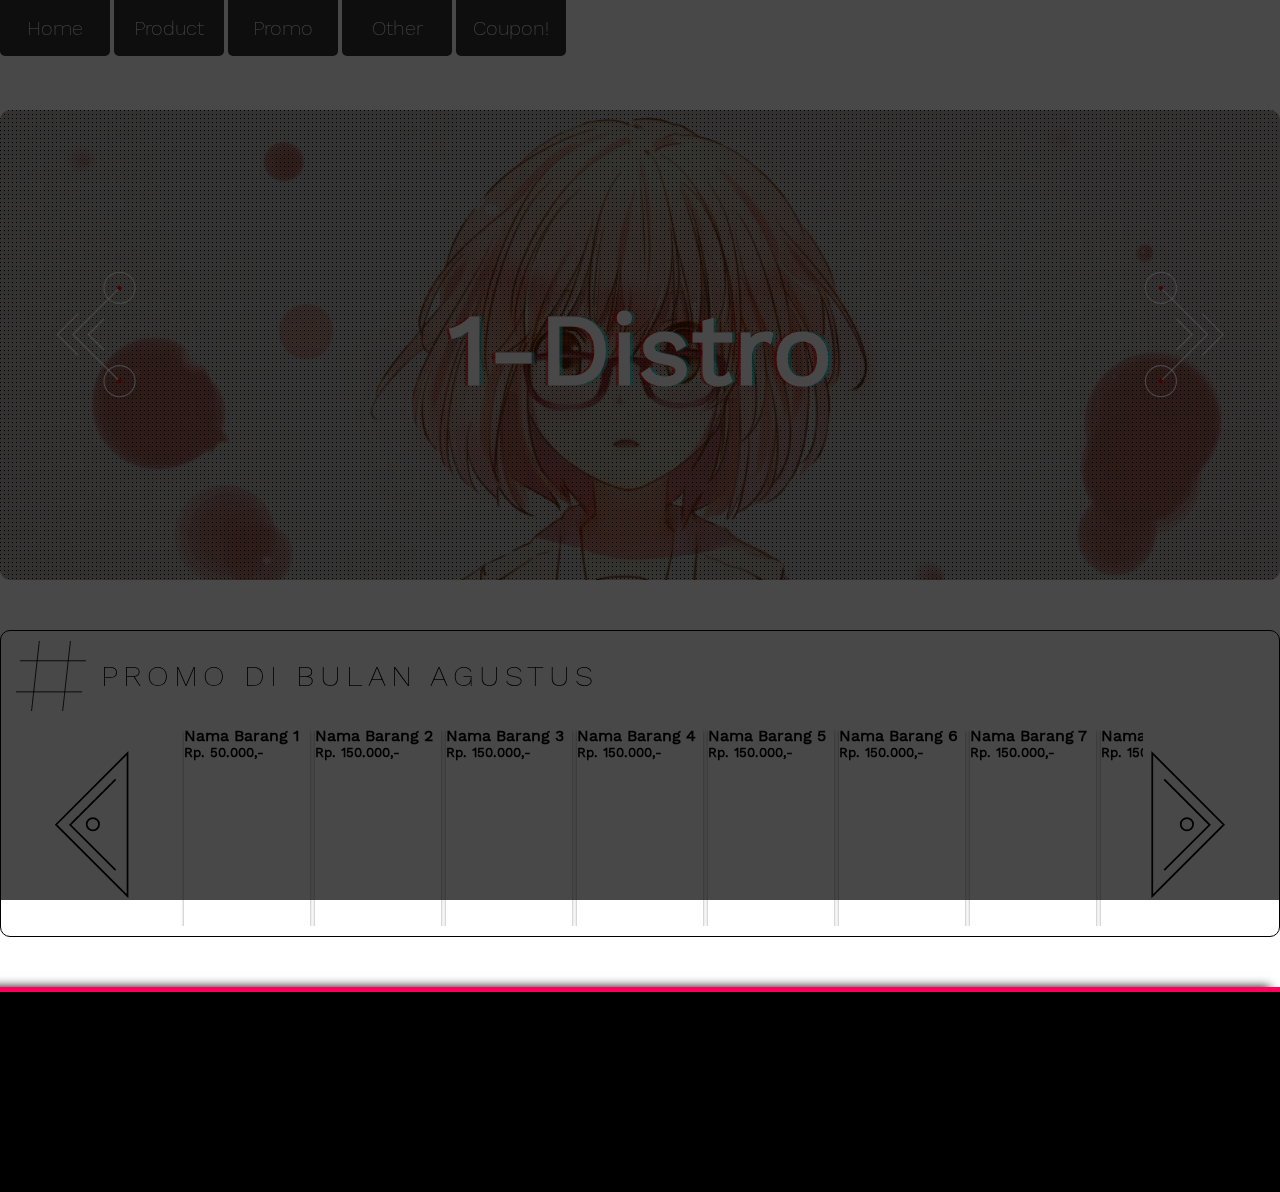
==== REV/home.html @ 5d1cdab0 "Added files via upload" ====
<!DOCTYPE html>
<html lang="en-US" charset="UTF-8" content="text/html;">
<head>
<title>Homepage</title>
<link rel="stylesheet" type="text/css" media="screen" href="fonts/font-config.css" />
<link rel="stylesheet" type="text/css" media="screen" href="css/home.css" />
<script type="text/javascript" src="js/jquery-2.2.2.js"></script>
<script type="text/javascript" src="js/particles.min.js"></script>
<script type="text/javascript" src="js/common.js"></script>
<script type="text/javascript" src="js/objectlife.js"></script>
<script type="text/javascript" src="js/lower.js"></script>
<script>

</script>

</head>
<body>

<!-- start Design -->
<div id="loading"></div>
<div id="background">
<div class="bg-cover bag-absolute"></div>
<div id="partic-bg"></div>
</div>
<div id="nav" class="navigasi bag-relative">
    <div class="nav-wrap">
        <div class="left-side">
            <div class="inner-pad">
                <ul class="menu">
                    <li><a href="#index">Home</a></li>
                    <li><a href="#product">Product</a></li>
                    <li><a href="#hot">Promo</a></li>
                    <li><a href="#other">Other</a></li>
                    <li><a href="#coupon">Coupon!</a></li>
                </ul>
            </div>
        </div>
        <div class="right-side">
            <div class="inner-pad"></div>
        </div>
        <div class="clear"></div>
    </div>
</div>

<div id="badan" class="badan">
    <div class="bdn-wrap">

        <div id="header" class="header bag-relative">
            <div class="header-bg bag-absolute">
                <div class="header-cover bag-absolute"></div>
                <div class="header-img" dngData="header">
                <!-- Place Header image here -->
                    <div class="img-cover dng-autowidth" gData="bungkus">
                        <div class="img-header dng-content" id="header-0" gURL="img\header\knk1.jpg"></div>
                        <div class="img-header dng-content" id="header-1" gURL="img\header/sg1.jpg"></div>
                        <div class="img-header dng-content" id="header-2" gURL="img\header/th1.jpg"></div>
                        <div class="img-header dng-content" id="header-4" gURL="img\header/an1.jpg"></div>
                    </div>
                <!-- END Header Image Here -->
                </div>
            </div>
            <div class="header-btn bag-relative" gData="hover-trigger">
                <div class="header-left" pmc="nag arah kiri">
                <!-- START LEFT ARRWOW -->
                    <svg xmlns="http://www.w3.org/2000/svg" viewBox="0 0 110 160" class="header-arrow arrow_left bag-relative">
                    <g id="LeftArrow" kel="nisb" ini="nag arah kiri">
                        <polyline bag="t" points="0,0 100,0 100,150 0,150"/>
                        <polyline bag="g" b="t" points="81.6665,26.5 27.6665,80.5 81.6665,134.5"/>
                        <polyline bag="g" b="d" points="33.6665,56.5 9.6665,80.5 33.6665,104.5"/>
                        <polyline bag="g" b="b" points="63.6665,62.5 45.6665,80.5 63.6665,98.5"/>
                        <circle bag="g" b="t-p" cx="81.6665" cy="26.5" r="18"/>
                        <circle bag="g" b="t-p" cx="81.6665" cy="134.5" r="18"/>
                        <circle bag="m" b="t-p" cx="81.6665" cy="26.5" r="2.5"/>
                        <circle bag="m" b="t-p" cx="81.6665" cy="134.5" r="2.5"/>
                    </g>
                    </svg>
                <!-- END LEFT ARRWOOOW -->
                </div>
                <div class="header-center">
                    <div class="page-title">
                        <h1 class="page-title-content text-anaglyph">
                            1-Distro
                        </h1>
                    </div>
                    <div class="page-title-bottom"></div>
                    <div class="page-line">
                    <!-- START LINE
                        <svg version="1.1" xmlns="http://www.w3.org/2000/svg" viewBox="0 0 518 20" >
                            <g ini="nag pembatas">
                                <line bag="g" stroke-miterlimit="10" x1="7.1875" y1="7" x2="511.1875" y2="7"/>
                                <circle bag="g" stroke-miterlimit="10" cx="7.1875" cy="7" r="6"/>
                                <circle bag="g" stroke-miterlimit="10" cx="511.1875" cy="7" r="6"/>
                                <line bag="g" stroke-miterlimit="10" x1="187.1875" y1="13" x2="331.1875" y2="13"/>
                                <line bag="g" stroke-miterlimit="10" x1="211.1875" y1="19" x2="307.1875" y2="19"/>
                            </g>
                        </svg>
                        END LINE -->
                    </div>

                </div>
                <div class="header-right">
                <!-- START RIGHT ARRWOOOW -->
                    <svg xmlns="http://www.w3.org/2000/svg" viewBox="0 0 110 160" class="header-arrow arrow_right bag-relative">
                    <g id="RightArrow" ini="nag arah kanan">
                        <polyline bag="t" points="0,0 100,0 100,150 0,150"/>
                        <polyline bag="g" b="b" points="45.6665,62.5 63.6665,80.5 45.6665,98.5"/>
                        <polyline bag="g" b="t" points="27.6665,26.5 81.6665,80.5 27.6665,134.5"/>
                        <polyline bag="g" b="d" points="75.6665,56.5 99.6665,80.5 75.6665,104.5"/>
                        <circle bag="g" b="t-p" stroke-miterlimit="10" cx="27.6665" cy="26.5" r="18"/>
                        <circle bag="g" b="t-p" stroke-miterlimit="10" cx="27.6665" cy="134.5" r="18"/>
                        <circle bag="m" b="t-p" cx="27.6665" cy="26.5" r="2.5"/>
                        <circle bag="m" b="t-p" cx="27.6665" cy="134.5" r="2.5"/>
                    </g>
                    </svg>
                <!-- END RIGHT ARRWOOOW -->
                </div>
                <div class="clear"></div>
            </div>
            <div class="header-img-btn">
                <div class="header-img-btn button-inner" blok="header-buttons">
                    <span class="h-btn" addr=0></span>
                    <span class="h-btn" addr=1></span>
                    <span class="h-btn" addr=2 aktif></span>
                    <span class="h-btn" addr=3></span>
                    <span class="h-btn" addr=4></span>
                    <div class="clear"></div>
                </div>
            </div>
        </div>

        <div class="content content-1">
            <div class="content-inner">
                <div class="content-header">
                    <div class="content-header-left">
                    <!-- START PAGER -->
                        <svg xmlns="http://www.w3.org/2000/svg" viewBox="0 0 108 108" class="header-pagar pagar_content bag-relative">
                            <g id="ContentPagar1" ini="nag pagar konten">
                                <line bag="g" stroke-miterlimit="10" x1="36" y1="0" x2="24" y2="108"/>
                                <line bag="g" stroke-miterlimit="10" x1="84" y1="0" x2="72" y2="108"/>
                                <line bag="g" stroke-miterlimit="10" x1="6" y1="30.5" x2="108" y2="30.5"/>
                                <line bag="g" stroke-miterlimit="10" x1="0" y1="78.5" x2="102" y2="78.5"/>
                            </g>
                        </svg>
                    <!-- END PAGER -->
                    </div>
                    <div class="content-header-right">
                        <h3>Promo Di Bulan Agustus</h3>
                    </div>
                    <div class="clear"></div>
                </div>
                <div class="content-prod">
                    <div class="content-prod-left prod-left" dngData="left-trig">
                    <!-- START CONTENT ARROW LEFT -->
                    <svg xmlns="http://www.w3.org/2000/svg" viewBox="0 0 95 120" class="content-left-arrow bag-relative">
                        <g id="cLeftArrow" ini="nag arahKcl kiri">
                            <polygon    bag="g" b="la" stroke-miterlimit="10" points="88,5 34,59 88,113"/>
                            <polyline   bag="g" b="d"  stroke-miterlimit="10" points="79,24.833 44.666,59.0835 79,93.3335"/>
                            <circle     bag="g" b="b"  stroke-miterlimit="10" cx="61.833" cy="58.667" r="4.667"/>
                        </g>
                    </svg>
                    <!-- END CONTENT ARROW LEFT -->
                    </div>
                    <div class="content-prod-center prod-center">

                        <!-- START Ini adalah daftar produk -->

                        <div class="product-wrapper" dngData="overflow">

                            <div class="product-wrapper-autosize" dngData="auto-width">

                                <prth class="product-content bnd-bayangan" id="prod-1">
                                    <div class="product-content-img-wrap">
                                    </div>
                                    <div class="product-content-info">
                                        <div class="product-content-info-top">
                                            <h4>Nama Barang 1</h4>
                                            <h5>Rp. 50.000,-</h5>
                                        </div>
                                        <div class="product-content-info-bottom">


                                        </div>
                                        <div class="clear"></div>
                                    </div>
                                </prth>

                                <prth class="product-content bnd-bayangan" id="prod-2">
                                    <div class="product-content-img-wrap">
                                    </div>
                                    <div class="product-content-info">
                                        <div class="product-content-info-top">
                                            <h4>Nama Barang 2</h4>
                                            <h5>Rp. 150.000,-</h5>
                                        </div>
                                        <div class="product-content-info-bottom">


                                        </div>
                                        <div class="clear"></div>
                                    </div>
                                </prth>

                                <prth class="product-content bnd-bayangan" id="prod-3">
                                    <div class="product-content-img-wrap">
                                    </div>
                                    <div class="product-content-info">
                                        <div class="product-content-info-top">
                                            <h4>Nama Barang 3</h4>
                                            <h5>Rp. 150.000,-</h5>
                                        </div>
                                        <div class="product-content-info-bottom">


                                        </div>
                                        <div class="clear"></div>
                                    </div>
                                </prth>

                                <prth class="product-content bnd-bayangan" id="prod-4">
                                    <div class="product-content-img-wrap">
                                    </div>
                                    <div class="product-content-info">
                                        <div class="product-content-info-top">
                                            <h4>Nama Barang 4</h4>
                                            <h5>Rp. 150.000,-</h5>
                                        </div>
                                        <div class="product-content-info-bottom">


                                        </div>
                                        <div class="clear"></div>
                                    </div>
                                </prth>

                                <prth class="product-content bnd-bayangan" id="prod-5">
                                    <div class="product-content-img-wrap">
                                    </div>
                                    <div class="product-content-info">
                                        <div class="product-content-info-top">
                                            <h4>Nama Barang 5</h4>
                                            <h5>Rp. 150.000,-</h5>
                                        </div>
                                        <div class="product-content-info-bottom">


                                        </div>
                                        <div class="clear"></div>
                                    </div>
                                </prth>

                                <prth class="product-content bnd-bayangan" id="prod-6">
                                    <div class="product-content-img-wrap">
                                    </div>
                                    <div class="product-content-info">
                                        <div class="product-content-info-top">
                                            <h4>Nama Barang 6</h4>
                                            <h5>Rp. 150.000,-</h5>
                                        </div>
                                        <div class="product-content-info-bottom">


                                        </div>
                                        <div class="clear"></div>
                                    </div>
                                </prth>

                                <prth class="product-content bnd-bayangan" id="prod-7">
                                    <div class="product-content-img-wrap">
                                    </div>
                                    <div class="product-content-info">
                                        <div class="product-content-info-top">
                                            <h4>Nama Barang 7</h4>
                                            <h5>Rp. 150.000,-</h5>
                                        </div>
                                        <div class="product-content-info-bottom">


                                        </div>
                                        <div class="clear"></div>
                                    </div>
                                </prth>

                                <prth class="product-content bnd-bayangan" id="prod-8">
                                    <div class="product-content-img-wrap">
                                    </div>
                                    <div class="product-content-info">
                                        <div class="product-content-info-top">
                                            <h4>Nama Barang 8</h4>
                                            <h5>Rp. 150.000,-</h5>
                                        </div>
                                        <div class="product-content-info-bottom">


                                        </div>
                                        <div class="clear"></div>
                                    </div>
                                </prth>

                                <prth class="product-content bnd-bayangan" id="prod-9">
                                    <div class="product-content-img-wrap">
                                    </div>
                                    <div class="product-content-info">
                                        <div class="product-content-info-top">
                                            <h4>Nama Barang 9</h4>
                                            <h5>Rp. 150.000,-</h5>
                                        </div>
                                        <div class="product-content-info-bottom">


                                        </div>
                                        <div class="clear"></div>
                                    </div>
                                </prth>

                                <prth class="product-content bnd-bayangan" id="prod-10">
                                    <div class="product-content-img-wrap">
                                    </div>
                                    <div class="product-content-info">
                                        <div class="product-content-info-top">
                                            <h4>Nama Barang 10</h4>
                                            <h5>Rp. 150.000,-</h5>
                                        </div>
                                        <div class="product-content-info-bottom">


                                        </div>
                                        <div class="clear"></div>
                                    </div>
                                </prth>
                                <div class="clear"></div>
                            </div>
                        </div>



                        <!-- END daftar produk -->

                    </div>
                    <div class="content-prod-right prod-right" dngData="right-trig">
                    <!-- START CONTENT ARROW RIGHT -->
                    <svg xmlns="http://www.w3.org/2000/svg" viewBox="0 0 95 120" class="content-right-arrow bag-relative">
                        <g id="cRightArrow" ini="nag arahKcl kanan" >
                            <polygon    bag="g" b="la" stroke-miterlimit="10" points="7,5 61,59 7,113"/>
                            <polyline   bag="g" b="d"  stroke-miterlimit="10" points="16,24.833 50.334,59.0835 16,93.3335"/>
                            <circle     bag="g" b="b"  stroke-miterlimit="10" cx="33.167" cy="58.667" r="4.667"/>
                        </g>
                    </svg>
                    <!-- END CONTENT ARROW RIGHT -->
                    </div>
                    <div class="clear"></div>
                </div>
            <div class="clear"></div>
            </div>
        </div>

    </div>

</div>

<div id="kaki" class="kaki">
    <div class="kaki-wrap">
    </div>
</div>

<!-- end Design -->

</body>
</html>
---- REV/fonts/font-config.css ----
/* latin-ext */
@font-face {
  font-family: 'Work Sans';
  font-style: normal;
  font-weight: 200;
  src: local('Work Sans ExtraLight'), local('WorkSans-ExtraLight'), url(WorkSans-ExtraLight-1.woff2) format('woff2');
  unicode-range: U+0100-024F, U+1E00-1EFF, U+20A0-20AB, U+20AD-20CF, U+2C60-2C7F, U+A720-A7FF;
}
/* latin */
@font-face {
  font-family: 'Work Sans';
  font-style: normal;
  font-weight: 200;
  src: local('Work Sans ExtraLight'), local('WorkSans-ExtraLight'), url(WorkSans-ExtraLight-2.woff2) format('woff2');
  unicode-range: U+0000-00FF, U+0131, U+0152-0153, U+02C6, U+02DA, U+02DC, U+2000-206F, U+2074, U+20AC, U+2212, U+2215, U+E0FF, U+EFFD, U+F000;
}
/* latin-ext */
@font-face {
  font-family: 'Work Sans';
  font-style: normal;
  font-weight: 400;
  src: local('Work Sans'), local('WorkSans-Regular'), url(WorkSans-Regular-1.woff2) format('woff2');
  unicode-range: U+0100-024F, U+1E00-1EFF, U+20A0-20AB, U+20AD-20CF, U+2C60-2C7F, U+A720-A7FF;
}
/* latin */
@font-face {
  font-family: 'Work Sans';
  font-style: normal;
  font-weight: 400;
  src: local('Work Sans'), local('WorkSans-Regular'), url(WorkSans-Regular-2.woff2) format('woff2');
  unicode-range: U+0000-00FF, U+0131, U+0152-0153, U+02C6, U+02DA, U+02DC, U+2000-206F, U+2074, U+20AC, U+2212, U+2215, U+E0FF, U+EFFD, U+F000;
}
---- REV/css/home.css ----
/*
*
* CSS Toko Baju
* Softskill Kelompok [x]
* Base by Adi Nugraha Y
*
*
*/
@import "icsvg.css";

/* Clear Location */
html, body, h1, h2, h3, h4, h5, h6, p, code, crack, hr{padding:0;margin:0;}

/*********************************
* CSS PUBLIK
*/
body{
    font-family: 'Work Sans', sans-serif;
    background: #fff;
    font-weight: light;
}

.bag-relative{
    position:relative;
}
.bag-absolute{
    position:absolute;
}
.page-line {
    position: relative;
    padding: 15px 30px 0;
}
.text-anaglyph{
    text-shadow: -3px 0 0 rgba(255, 0, 0, 0.5), 3px 0 0 rgba(0,255,255,0.5);
}
.bnd-bayangan{
    box-shadow: 0 5px 3px rgba(0, 0, 0, 0.4);
}




.clear{clear:both;display:block;}


/* Width Configuration */
#nav .nav-wrap, #badan .bdn-wrap, #kaki .kaki-wrap{
    width: 100%;
    margin:auto;
}
/*
* Loading
*/
#loading{
    width:100%;
    height:100%;
    position:fixed;
    top:0;left:0;
    background:#000;
    z-index:99999;
}




#background {
    position: fixed;
    top: 0;
    left: 0;
    width: 100%;
    height: 100%;
    /*background: url('../img/bg/cover.png'), url('../img/bg/bg1.jpg') top center no-repeat;*/
    background-size:initial cover;
    z-index: -1;
}

#background .bg-cover{
    width:inherit;
    height:inherit;
}
#partic-bg{
    width:inherit;
    height:inherit;
}


/*********************************
* CSS NAVIGASI
*/
#nav {
    /*background: #242424;*/
    min-height: 60px;
    /*box-shadow: 10px 0 10px #000;*/
    z-index: 100;
    /*border-bottom: 5px solid #FF005E*/
}
#nav .nav-wrap{}
#nav .inner-pad{

}
#nav .left-side{
    float:left;
}
#nav .left-side .inner-pad{}
#nav .right-side{
    float:right;

}
#nav .right-side .inner-pad{}

#nav ul.menu{
    position: relative;
    display: inline-block;
    list-style: none;
    margin: 0;
    padding: 0;
}
#nav ul.menu li{
    float: left;
    line-height: 56px;
    min-width: 110px;
    text-align: center;
    margin-left: 4px;
    background: #333;
    border-radius: 0 0 5px 5px;
}
#nav ul.menu li:first-child{margin-left: 0;}
#nav ul.menu li a{
    display: block;
    font-size: 20px;
    text-decoration: inherit;
    color: #fff;
    font-weight: lighter;
}
#nav ul.menu{}



/*********************************
* CSS BADAN
*/
#badan{
    margin-bottom:50px;
}
#badan .bdn-wrap{}
/* Header  */
#header{
    height:470px;
    border-radius: 10px;
    margin:50px 0;
    overflow:hidden;
}
#header .header-bg{
    height:inherit;
    border-radius:inherit;
    width: 100%;
}
#header .header-bg .header-cover {
    height: inherit;
    background: rgba(15, 15, 15, 0.3) url('../img/header/cover/a.png');
    width: 100%;
    z-index: 1;
}
#header .header-bg .header-img{
    height:inherit;
    /*background: #333 url('../img/header/th1.jpg') top center no-repeat;*/
    background-size: cover;
}
#header [ini^="nag"] [bag="g"]{stroke:#fff;}
#header [ini^="nag"] [bag="m"]{fill:#f00;}

#header .header-btn{
    height: inherit;
    z-index: 2;
}
#header .header-btn .header-center {
    width: 70%;
    float: left;
    height: inherit;
    padding: 190px 0 0;
}
#header .header-center .page-title {
    line-height: 100px;
    font-size: 50px;
    font-weight: lighter;
    text-align: center;
}
#header .header-center .page-title h1 {
    font-weight: bold;
    color: #fff;
    font-size: 100px;
}
#header .header-center .page-title-bottom{}


#header .header-btn .header-left{
    width:15%;
    float:left;
    height: inherit;
    border-radius:0 0 0 10px;
}
#header .header-btn .header-right{
    width:15%;
    float:right;
    height: inherit;
    border-radius: 0 0 10px 0;
}
#header .header-btn .header-arrow{
    display: block;
    width: 95px;
    vertical-align: middle;
    margin: auto;
    top: 150px;
    padding:5px;
}



/* Content */
#badan .content svg{width:100%;height:100%;}
#badan .content{
    min-height: 200px;
    border-radius: 10px;
    position: relative;
    border: 1px solid #000;
}
#badan .content-inner{
    padding:10px;
}
#badan .content-header {
    text-transform: uppercase;
    font-weight: lighter;
    color: #000;
    height: 70px;
    line-height: 70px;
    margin-bottom: 15px;
}
#badan .content-header-left {
    float: left;
    height: inherit;
    width: 80px;
}
#badan .content-header-right{
    margin-left:90px;
    line-height: inherit;
}
#badan .content-header-right h3 {
    font-weight: inherit;
    font-size: 30px;
    letter-spacing: 5px;
}
#badan .content-prod{
    height:200px;
}
#badan .content .prod-left{
    float:left;
    height:inherit;
    width:10%;
}
#badan .content .prod-center{
    float:left;
    height:inherit;
    width:80%;
}
#badan .content .prod-right{
    float:right;
    height:inherit;
    width:10%;
}

/*
* Product Product Thumbnails (prth)
*/
.product-wrapper{
    height:inherit;
}
.product-wrapper-autosize{
    height: inherit;
}
prth{
    display:block;
}
prth.product-content{
    float: left;
    height: 100%;
    margin-left: 5px;
    width: 126px;
    background: rgb(255, 255, 255);
}
prth:first-child{
    margin-left:0 !important;
}








/*********************************
* CSS KAKI
*/
#kaki {
    min-height: 200px;
    background: #000;
    border-top: 5px solid #FF005E;
    box-shadow: -10px 0 10px #000;
}
#kaki .kaki-wrap{
}
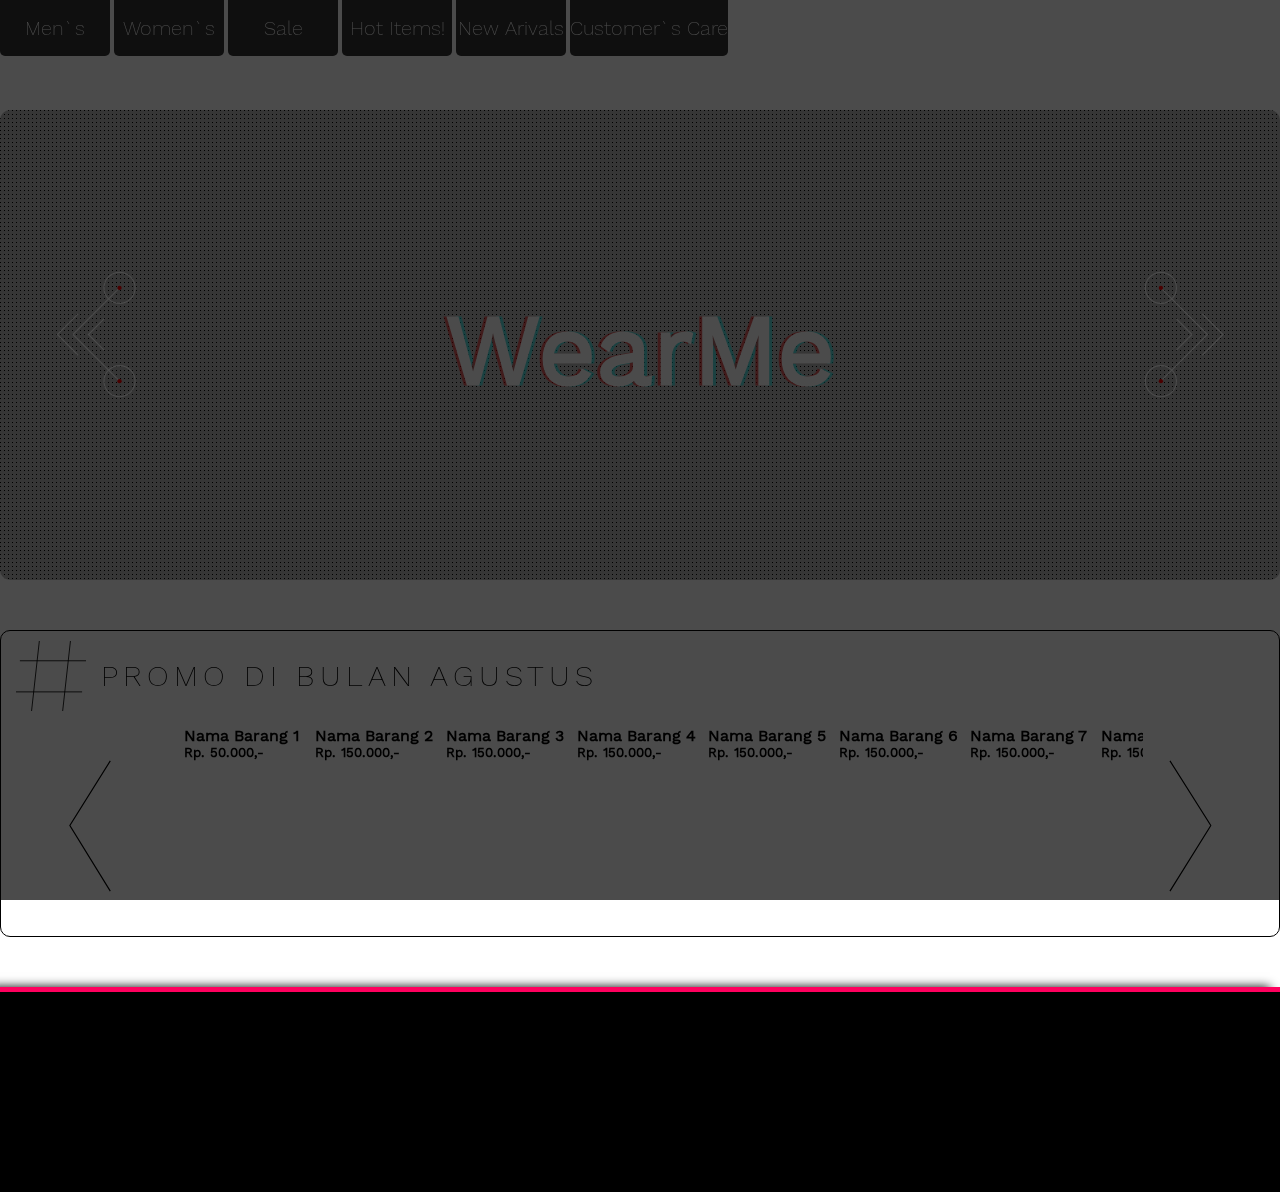
==== commit 4d320cb2: "Added files via upload" ====
--- a/REV/home.html
+++ b/REV/home.html
@@ -16,6 +16,7 @@
 </head>
 <body>
 
+
 <!-- start Design -->
 <div id="loading"></div>
 <div id="background">
@@ -27,11 +28,12 @@
         <div class="left-side">
             <div class="inner-pad">
                 <ul class="menu">
-                    <li><a href="#index">Home</a></li>
-                    <li><a href="#product">Product</a></li>
-                    <li><a href="#hot">Promo</a></li>
-                    <li><a href="#other">Other</a></li>
-                    <li><a href="#coupon">Coupon!</a></li>
+                    <li><a href="#product">Men`s</a></li>
+                    <li><a href="#hot">Women`s</a></li>
+                    <li><a href="#other">Sale</a></li>
+                    <li><a href="#coupon">Hot Items!</a></li>
+                    <li><a href="#coupon">New Arivals</a></li>
+                    <li><a href="#coupon">Customer`s Care</a></li>
                 </ul>
             </div>
         </div>
@@ -44,17 +46,17 @@
 
 <div id="badan" class="badan">
     <div class="bdn-wrap">
-
+    
         <div id="header" class="header bag-relative">
             <div class="header-bg bag-absolute">
                 <div class="header-cover bag-absolute"></div>
                 <div class="header-img" dngData="header">
                 <!-- Place Header image here -->
                     <div class="img-cover dng-autowidth" gData="bungkus">
-                        <div class="img-header dng-content" id="header-0" gURL="img\header\knk1.jpg"></div>
-                        <div class="img-header dng-content" id="header-1" gURL="img\header/sg1.jpg"></div>
-                        <div class="img-header dng-content" id="header-2" gURL="img\header/th1.jpg"></div>
-                        <div class="img-header dng-content" id="header-4" gURL="img\header/an1.jpg"></div>
+                        <div class="img-header dng-content" id="header-0" gURL="img/header/l.jpg"></div>
+                        <div class="img-header dng-content" id="header-1" gURL="img/header/kk.jpg"></div>
+                        <div class="img-header dng-content" id="header-2" gURL="img/header/lj.jpg"></div>
+                        <div class="img-header dng-content" id="header-4" gURL="img/header/ds.jpg"></div>
                     </div>
                 <!-- END Header Image Here -->
                 </div>
@@ -79,12 +81,12 @@
                 <div class="header-center">
                     <div class="page-title">
                         <h1 class="page-title-content text-anaglyph">
-                            1-Distro
+                            WearMe
                         </h1>
                     </div>
                     <div class="page-title-bottom"></div>
                     <div class="page-line">
-                    <!-- START LINE
+                    <!-- START LINE 
                         <svg version="1.1" xmlns="http://www.w3.org/2000/svg" viewBox="0 0 518 20" >
                             <g ini="nag pembatas">
                                 <line bag="g" stroke-miterlimit="10" x1="7.1875" y1="7" x2="511.1875" y2="7"/>
@@ -94,9 +96,9 @@
                                 <line bag="g" stroke-miterlimit="10" x1="211.1875" y1="19" x2="307.1875" y2="19"/>
                             </g>
                         </svg>
-                        END LINE -->
-                    </div>
-
+                        <!-- END LINE -->
+                    </div>
+                
                 </div>
                 <div class="header-right">
                 <!-- START RIGHT ARRWOOOW -->
@@ -127,7 +129,7 @@
                 </div>
             </div>
         </div>
-
+    
         <div class="content content-1">
             <div class="content-inner">
                 <div class="content-header">
@@ -151,200 +153,297 @@
                 <div class="content-prod">
                     <div class="content-prod-left prod-left" dngData="left-trig">
                     <!-- START CONTENT ARROW LEFT -->
-                    <svg xmlns="http://www.w3.org/2000/svg" viewBox="0 0 95 120" class="content-left-arrow bag-relative">
+                     <svg xmlns="http://www.w3.org/2000/svg" viewBox="0 0 140 145" class="content-left-arrow bag-relative">
+                        <g id="cLeftArrow" ini="nag arahKcl kiri">
+                            <polyline  bag="g" points="110.5,145 65.5,72 110.5,0"/>
+                        </g>
+                    </svg>
+                    <!--svg xmlns="http://www.w3.org/2000/svg" viewBox="0 0 95 120" class="content-left-arrow bag-relative">
                         <g id="cLeftArrow" ini="nag arahKcl kiri">
                             <polygon    bag="g" b="la" stroke-miterlimit="10" points="88,5 34,59 88,113"/>
                             <polyline   bag="g" b="d"  stroke-miterlimit="10" points="79,24.833 44.666,59.0835 79,93.3335"/>
                             <circle     bag="g" b="b"  stroke-miterlimit="10" cx="61.833" cy="58.667" r="4.667"/>
                         </g>
-                    </svg>
+                    </svg-->
                     <!-- END CONTENT ARROW LEFT -->
                     </div>
                     <div class="content-prod-center prod-center">
-
+                        
                         <!-- START Ini adalah daftar produk -->
-
+                        
                         <div class="product-wrapper" dngData="overflow">
-
+                        
                             <div class="product-wrapper-autosize" dngData="auto-width">
-
-                                <prth class="product-content bnd-bayangan" id="prod-1">
-                                    <div class="product-content-img-wrap">
-                                    </div>
-                                    <div class="product-content-info">
-                                        <div class="product-content-info-top">
-                                            <h4>Nama Barang 1</h4>
-                                            <h5>Rp. 50.000,-</h5>
-                                        </div>
-                                        <div class="product-content-info-bottom">
-
-
-                                        </div>
-                                        <div class="clear"></div>
-                                    </div>
-                                </prth>
-
-                                <prth class="product-content bnd-bayangan" id="prod-2">
-                                    <div class="product-content-img-wrap">
-                                    </div>
-                                    <div class="product-content-info">
-                                        <div class="product-content-info-top">
-                                            <h4>Nama Barang 2</h4>
-                                            <h5>Rp. 150.000,-</h5>
-                                        </div>
-                                        <div class="product-content-info-bottom">
-
-
-                                        </div>
-                                        <div class="clear"></div>
-                                    </div>
-                                </prth>
-
-                                <prth class="product-content bnd-bayangan" id="prod-3">
-                                    <div class="product-content-img-wrap">
-                                    </div>
-                                    <div class="product-content-info">
-                                        <div class="product-content-info-top">
-                                            <h4>Nama Barang 3</h4>
-                                            <h5>Rp. 150.000,-</h5>
-                                        </div>
-                                        <div class="product-content-info-bottom">
-
-
-                                        </div>
-                                        <div class="clear"></div>
-                                    </div>
-                                </prth>
-
-                                <prth class="product-content bnd-bayangan" id="prod-4">
-                                    <div class="product-content-img-wrap">
-                                    </div>
-                                    <div class="product-content-info">
-                                        <div class="product-content-info-top">
-                                            <h4>Nama Barang 4</h4>
-                                            <h5>Rp. 150.000,-</h5>
-                                        </div>
-                                        <div class="product-content-info-bottom">
-
-
-                                        </div>
-                                        <div class="clear"></div>
-                                    </div>
-                                </prth>
-
-                                <prth class="product-content bnd-bayangan" id="prod-5">
-                                    <div class="product-content-img-wrap">
-                                    </div>
-                                    <div class="product-content-info">
-                                        <div class="product-content-info-top">
-                                            <h4>Nama Barang 5</h4>
-                                            <h5>Rp. 150.000,-</h5>
-                                        </div>
-                                        <div class="product-content-info-bottom">
-
-
-                                        </div>
-                                        <div class="clear"></div>
-                                    </div>
-                                </prth>
-
-                                <prth class="product-content bnd-bayangan" id="prod-6">
-                                    <div class="product-content-img-wrap">
-                                    </div>
-                                    <div class="product-content-info">
-                                        <div class="product-content-info-top">
-                                            <h4>Nama Barang 6</h4>
-                                            <h5>Rp. 150.000,-</h5>
-                                        </div>
-                                        <div class="product-content-info-bottom">
-
-
-                                        </div>
-                                        <div class="clear"></div>
-                                    </div>
-                                </prth>
-
-                                <prth class="product-content bnd-bayangan" id="prod-7">
-                                    <div class="product-content-img-wrap">
-                                    </div>
-                                    <div class="product-content-info">
-                                        <div class="product-content-info-top">
-                                            <h4>Nama Barang 7</h4>
-                                            <h5>Rp. 150.000,-</h5>
-                                        </div>
-                                        <div class="product-content-info-bottom">
-
-
-                                        </div>
-                                        <div class="clear"></div>
-                                    </div>
-                                </prth>
-
-                                <prth class="product-content bnd-bayangan" id="prod-8">
-                                    <div class="product-content-img-wrap">
-                                    </div>
-                                    <div class="product-content-info">
-                                        <div class="product-content-info-top">
-                                            <h4>Nama Barang 8</h4>
-                                            <h5>Rp. 150.000,-</h5>
-                                        </div>
-                                        <div class="product-content-info-bottom">
-
-
-                                        </div>
-                                        <div class="clear"></div>
-                                    </div>
-                                </prth>
-
-                                <prth class="product-content bnd-bayangan" id="prod-9">
-                                    <div class="product-content-img-wrap">
-                                    </div>
-                                    <div class="product-content-info">
-                                        <div class="product-content-info-top">
-                                            <h4>Nama Barang 9</h4>
-                                            <h5>Rp. 150.000,-</h5>
-                                        </div>
-                                        <div class="product-content-info-bottom">
-
-
-                                        </div>
-                                        <div class="clear"></div>
-                                    </div>
-                                </prth>
-
-                                <prth class="product-content bnd-bayangan" id="prod-10">
-                                    <div class="product-content-img-wrap">
-                                    </div>
-                                    <div class="product-content-info">
-                                        <div class="product-content-info-top">
-                                            <h4>Nama Barang 10</h4>
-                                            <h5>Rp. 150.000,-</h5>
-                                        </div>
-                                        <div class="product-content-info-bottom">
-
-
-                                        </div>
-                                        <div class="clear"></div>
-                                    </div>
-                                </prth>
+                            
+                                <prth class="product-content" id="prod-1">
+                                    <div class="product-content-wrap">
+                                        <div class="product-content-img-wrap">
+                                            <div class="img-product" image="produk\slide\(1).jpg"></div>
+                                        </div>
+                                        <div class="product-content-info">
+                                            <div class="product-content-info-top">
+                                                <h4>Nama Barang 1</h4>
+                                                <h5>Rp. 50.000,-</h5>
+                                            </div>
+                                            <div class="product-content-info-bottom">
+                                            
+                                            
+                                            </div>
+                                            <div class="clear"></div>
+                                        </div>
+                                    </div>
+                                </prth>
+                                
+                                <prth class="product-content" id="prod-2">
+                                    <div class="product-content-wrap">
+                                        <div class="product-content-img-wrap">
+                                            <div class="img-product" image="produk\slide\(2).jpg"></div>
+                                        </div>
+                                        <div class="product-content-info">
+                                            <div class="product-content-info-top">
+                                                <h4>Nama Barang 2</h4>
+                                                <h5>Rp. 150.000,-</h5>
+                                            </div>
+                                            <div class="product-content-info-bottom">
+                                            
+                                            
+                                            </div>
+                                            <div class="clear"></div>
+                                        </div>
+                                    </div>
+                                </prth>
+                                
+                                <prth class="product-content" id="prod-3">
+                                    <div class="product-content-wrap">
+                                        <div class="product-content-img-wrap">
+                                            <div class="img-product" image="produk\slide\(3).jpg"></div>
+                                        </div>
+                                        <div class="product-content-info">
+                                            <div class="product-content-info-top">
+                                                <h4>Nama Barang 3</h4>
+                                                <h5>Rp. 150.000,-</h5>
+                                            </div>
+                                            <div class="product-content-info-bottom">
+                                            
+                                            
+                                            </div>
+                                            <div class="clear"></div>
+                                        </div>
+                                    </div>
+                                </prth>
+                                
+                                <prth class="product-content" id="prod-4">
+                                    <div class="product-content-wrap">
+                                        <div class="product-content-img-wrap">
+                                            <div class="img-product" image="produk\slide\(4).jpg"></div>
+                                        </div>
+                                        <div class="product-content-info">
+                                            <div class="product-content-info-top">
+                                                <h4>Nama Barang 4</h4>
+                                                <h5>Rp. 150.000,-</h5>
+                                            </div>
+                                            <div class="product-content-info-bottom">
+                                            
+                                            
+                                            </div>
+                                            <div class="clear"></div>
+                                        </div>
+                                    </div>
+                                </prth>
+                                
+                                <prth class="product-content" id="prod-5">
+                                    <div class="product-content-wrap">
+                                        <div class="product-content-img-wrap">
+                                            <div class="img-product" image="produk\slide\(5).jpg"></div>
+                                        </div>
+                                        <div class="product-content-info">
+                                            <div class="product-content-info-top">
+                                                <h4>Nama Barang 5</h4>
+                                                <h5>Rp. 150.000,-</h5>
+                                            </div>
+                                            <div class="product-content-info-bottom">
+                                            
+                                            
+                                            </div>
+                                            <div class="clear"></div>
+                                        </div>
+                                    </div>
+                                </prth>
+                                
+                                <prth class="product-content" id="prod-6">
+                                    <div class="product-content-wrap">
+                                        <div class="product-content-img-wrap">
+                                            <div class="img-product" image="produk\slide\(6).jpg"></div>
+                                        </div>
+                                        <div class="product-content-info">
+                                            <div class="product-content-info-top">
+                                                <h4>Nama Barang 6</h4>
+                                                <h5>Rp. 150.000,-</h5>
+                                            </div>
+                                            <div class="product-content-info-bottom">
+                                            
+                                            
+                                            </div>
+                                            <div class="clear"></div>
+                                        </div>
+                                    </div>
+                                </prth>
+                                
+                                <prth class="product-content" id="prod-7">
+                                    <div class="product-content-wrap">
+                                        <div class="product-content-img-wrap">
+                                            <div class="img-product" image="produk\slide\(7).jpg"></div>
+                                        </div>
+                                        <div class="product-content-info">
+                                            <div class="product-content-info-top">
+                                                <h4>Nama Barang 7</h4>
+                                                <h5>Rp. 150.000,-</h5>
+                                            </div>
+                                            <div class="product-content-info-bottom">
+                                            
+                                            
+                                            </div>
+                                            <div class="clear"></div>
+                                        </div>
+                                    </div>
+                                </prth>
+                                
+                                <prth class="product-content" id="prod-8">
+                                    <div class="product-content-wrap">
+                                        <div class="product-content-img-wrap">
+                                            <div class="img-product" image="produk\slide\(8).jpg"></div>
+                                        </div>
+                                        <div class="product-content-info">
+                                            <div class="product-content-info-top">
+                                                <h4>Nama Barang 8</h4>
+                                                <h5>Rp. 150.000,-</h5>
+                                            </div>
+                                            <div class="product-content-info-bottom">
+                                            
+                                            
+                                            </div>
+                                            <div class="clear"></div>
+                                        </div>
+                                    </div>
+                                </prth>
+                                
+                                <prth class="product-content" id="prod-9">
+                                    <div class="product-content-wrap">
+                                        <div class="product-content-img-wrap">
+                                            <div class="img-product" image="produk\slide\(9).jpg"></div>
+                                        </div>
+                                        <div class="product-content-info">
+                                            <div class="product-content-info-top">
+                                                <h4>Nama Barang 9</h4>
+                                                <h5>Rp. 150.000,-</h5>
+                                            </div>
+                                            <div class="product-content-info-bottom">
+                                            
+                                            
+                                            </div>
+                                            <div class="clear"></div>
+                                        </div>
+                                    </div>
+                                </prth>
+                                
+                                <prth class="product-content" id="prod-10">
+                                    <div class="product-content-wrap">
+                                        <div class="product-content-img-wrap">
+                                            <div class="img-product" image="produk\slide\(10).jpg"></div>
+                                        </div>
+                                        <div class="product-content-info">
+                                            <div class="product-content-info-top">
+                                                <h4>Nama Barang 10</h4>
+                                                <h5>Rp. 150.000,-</h5>
+                                            </div>
+                                            <div class="product-content-info-bottom">
+                                            
+                                            
+                                            </div>
+                                            <div class="clear"></div>
+                                        </div>
+                                    </div>
+                                </prth>
+                                
+                            <prth class="product-content" id="prod-11">
+                                    <div class="product-content-wrap">
+                                        <div class="product-content-img-wrap">
+                                            <div class="img-product" image="produk\slide\(11).jpg"></div>
+                                        </div>
+                                        <div class="product-content-info">
+                                            <div class="product-content-info-top">
+                                                <h4>Nama Barang 11</h4>
+                                                <h5>Rp. 150.000,-</h5>
+                                            </div>
+                                            <div class="product-content-info-bottom">
+                                            
+                                            
+                                            </div>
+                                            <div class="clear"></div>
+                                        </div>
+                                    </div>
+                                </prth>
+                                
+                                <prth class="product-content" id="prod-12">
+                                    <div class="product-content-wrap">
+                                        <div class="product-content-img-wrap">
+                                            <div class="img-product" image="produk\slide\(12).jpg"></div>
+                                        </div>
+                                        <div class="product-content-info">
+                                            <div class="product-content-info-top">
+                                                <h4>Nama Barang 12</h4>
+                                                <h5>Rp. 150.000,-</h5>
+                                            </div>
+                                            <div class="product-content-info-bottom">
+                                            
+                                            
+                                            </div>
+                                            <div class="clear"></div>
+                                        </div>
+                                    </div>
+                                </prth>
+                                
+                                <prth class="product-content" id="prod-13">
+                                    <div class="product-content-wrap">
+                                        <div class="product-content-img-wrap">
+                                            <div class="img-product" image="produk\slide\(13).jpg"></div>
+                                        </div>
+                                        <div class="product-content-info">
+                                            <div class="product-content-info-top">
+                                                <h4>Nama Barang 13</h4>
+                                                <h5>Rp. 150.000,-</h5>
+                                            </div>
+                                            <div class="product-content-info-bottom">
+                                            
+                                            
+                                            </div>
+                                            <div class="clear"></div>
+                                        </div>
+                                    </div>
+                                </prth>
+                                
+                                
                                 <div class="clear"></div>
                             </div>
-                        </div>
-
-
-
+                        </div>  
                         <!-- END daftar produk -->
-
+                    
                     </div>
                     <div class="content-prod-right prod-right" dngData="right-trig">
                     <!-- START CONTENT ARROW RIGHT -->
-                    <svg xmlns="http://www.w3.org/2000/svg" viewBox="0 0 95 120" class="content-right-arrow bag-relative">
+                        <svg xmlns="http://www.w3.org/2000/svg" viewBox="0 0 140 145" class="content-right-arrow bag-relative">
+                            <g id="cRightArrow" ini="nag arahKcl kanan">
+                                <polyline bag="g" stroke-miterlimit="0" points="30,0 75.5,72 30,145 "/>
+                            </g>
+                        </svg>
+                    <!--svg xmlns="http://www.w3.org/2000/svg" viewBox="0 0 95 120" class="content-right-arrow bag-relative">
+                        
                         <g id="cRightArrow" ini="nag arahKcl kanan" >
                             <polygon    bag="g" b="la" stroke-miterlimit="10" points="7,5 61,59 7,113"/>
                             <polyline   bag="g" b="d"  stroke-miterlimit="10" points="16,24.833 50.334,59.0835 16,93.3335"/>
                             <circle     bag="g" b="b"  stroke-miterlimit="10" cx="33.167" cy="58.667" r="4.667"/>
                         </g>
-                    </svg>
+                    </svg-->
                     <!-- END CONTENT ARROW RIGHT -->
                     </div>
                     <div class="clear"></div>
@@ -352,7 +451,26 @@
             <div class="clear"></div>
             </div>
         </div>
-
+        <!-- end Content1 -->
+    
+        
+        <!-- START BOTTOM CONTENT -->
+        <div class="content-bwh">
+            <div class="content-bwh-inner">
+                <div class="content-bwh-left left-side">
+                </div>
+                <div class="content-bwh-right right-side">
+                </div>
+                <div class="clear"></div>
+            </div>
+        </div>
+        
+        
+        <!-- END BOTTOM CONTENT -->
+        
+    
+    
+    
     </div>
 
 </div>
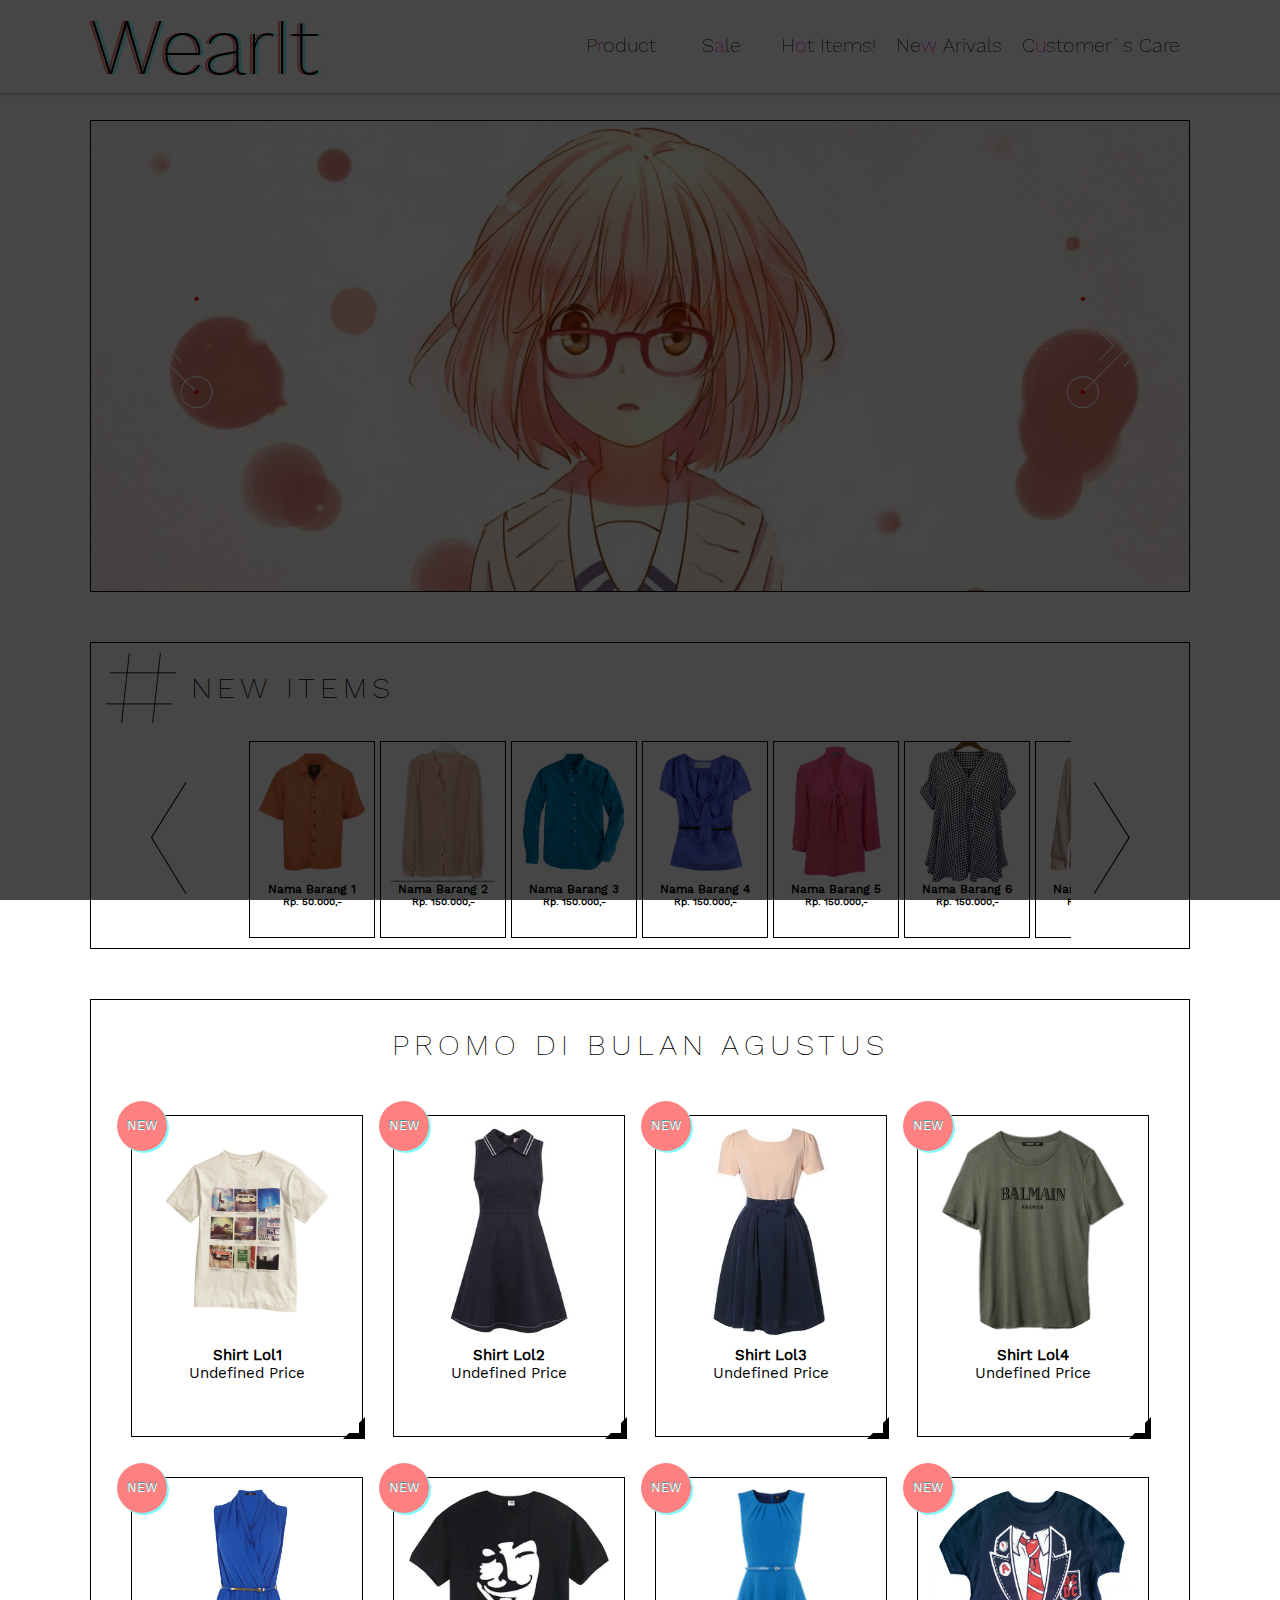
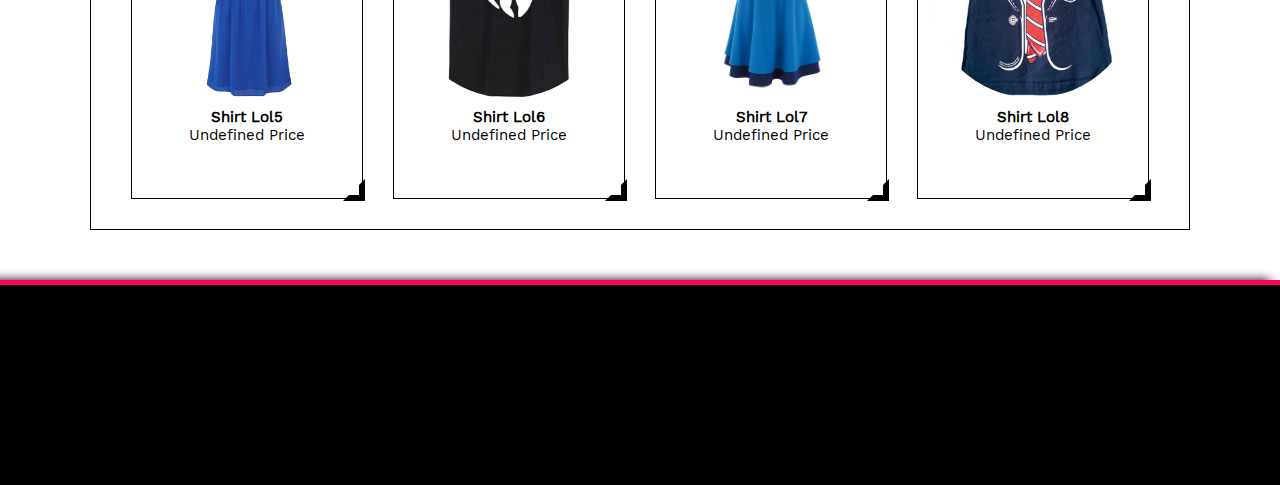
==== commit ae9a72af: "Added files via upload" ====
--- a/REV/home.html
+++ b/REV/home.html
@@ -16,29 +16,40 @@
 </head>
 <body>
 
-
 <!-- start Design -->
 <div id="loading"></div>
-<div id="background">
+<!--div id="background">
 <div class="bg-cover bag-absolute"></div>
 <div id="partic-bg"></div>
-</div>
-<div id="nav" class="navigasi bag-relative">
+</div-->
+<div id="nav" class="navigasi">
     <div class="nav-wrap">
         <div class="left-side">
             <div class="inner-pad">
-                <ul class="menu">
-                    <li><a href="#product">Men`s</a></li>
-                    <li><a href="#hot">Women`s</a></li>
-                    <li><a href="#other">Sale</a></li>
-                    <li><a href="#coupon">Hot Items!</a></li>
-                    <li><a href="#coupon">New Arivals</a></li>
-                    <li><a href="#coupon">Customer`s Care</a></li>
-                </ul>
+            <!-- Start Page Title on Menu Bar -->
+                    <div id="page-title" class="page-title">
+                        <h1 class="page-title-content text-anaglyph">
+                            WearIt
+                        </h1>
+                    </div>
+            <!-- End Page Title on Menu Bar -->
             </div>
         </div>
         <div class="right-side">
-            <div class="inner-pad"></div>
+            <div class="inner-pad">
+            <!-- Search Engine -->
+
+            <!-- END search Engine -->
+            <!-- Start Menu -->
+                <ul class="menu">
+                    <li><a href="#product">P<i>r</i>oduct</a></li>
+                    <li><a href="#other">S<i>a</i>le</a></li>
+                    <li><a href="#coupon">H<i>o</i>t Items!</a></li>
+                    <li><a href="#coupon">Ne<i>w</i> Arivals</a></li>
+                    <li><a href="#coupon">C<i>u</i>stomer`s Care</a></li>
+                </ul>
+            <!-- ENd Menu -->
+            </div>
         </div>
         <div class="clear"></div>
     </div>
@@ -53,10 +64,11 @@
                 <div class="header-img" dngData="header">
                 <!-- Place Header image here -->
                     <div class="img-cover dng-autowidth" gData="bungkus">
-                        <div class="img-header dng-content" id="header-0" gURL="img/header/l.jpg"></div>
-                        <div class="img-header dng-content" id="header-1" gURL="img/header/kk.jpg"></div>
-                        <div class="img-header dng-content" id="header-2" gURL="img/header/lj.jpg"></div>
-                        <div class="img-header dng-content" id="header-4" gURL="img/header/ds.jpg"></div>
+                        <div class="img-header dng-content" id="header-0" image="img\header\knk1.jpg"></div>
+                        <div class="img-header dng-content" id="header-1" image="img\header/sg1.jpg"></div>
+                        <div class="img-header dng-content" id="header-2" image="img\header/th1.jpg"></div>
+                        <div class="img-header dng-content" id="header-3" image="img\header/ab1.jpg"></div>
+                        <div class="img-header dng-content" id="header-4" image="img\header/an1.jpg"></div>
                     </div>
                 <!-- END Header Image Here -->
                 </div>
@@ -79,24 +91,8 @@
                 <!-- END LEFT ARRWOOOW -->
                 </div>
                 <div class="header-center">
-                    <div class="page-title">
-                        <h1 class="page-title-content text-anaglyph">
-                            WearMe
-                        </h1>
-                    </div>
                     <div class="page-title-bottom"></div>
                     <div class="page-line">
-                    <!-- START LINE 
-                        <svg version="1.1" xmlns="http://www.w3.org/2000/svg" viewBox="0 0 518 20" >
-                            <g ini="nag pembatas">
-                                <line bag="g" stroke-miterlimit="10" x1="7.1875" y1="7" x2="511.1875" y2="7"/>
-                                <circle bag="g" stroke-miterlimit="10" cx="7.1875" cy="7" r="6"/>
-                                <circle bag="g" stroke-miterlimit="10" cx="511.1875" cy="7" r="6"/>
-                                <line bag="g" stroke-miterlimit="10" x1="187.1875" y1="13" x2="331.1875" y2="13"/>
-                                <line bag="g" stroke-miterlimit="10" x1="211.1875" y1="19" x2="307.1875" y2="19"/>
-                            </g>
-                        </svg>
-                        <!-- END LINE -->
                     </div>
                 
                 </div>
@@ -146,7 +142,7 @@
                     <!-- END PAGER -->
                     </div>
                     <div class="content-header-right">
-                        <h3>Promo Di Bulan Agustus</h3>
+                        <h3>New Items</h3>
                     </div>
                     <div class="clear"></div>
                 </div>
@@ -158,23 +154,12 @@
                             <polyline  bag="g" points="110.5,145 65.5,72 110.5,0"/>
                         </g>
                     </svg>
-                    <!--svg xmlns="http://www.w3.org/2000/svg" viewBox="0 0 95 120" class="content-left-arrow bag-relative">
-                        <g id="cLeftArrow" ini="nag arahKcl kiri">
-                            <polygon    bag="g" b="la" stroke-miterlimit="10" points="88,5 34,59 88,113"/>
-                            <polyline   bag="g" b="d"  stroke-miterlimit="10" points="79,24.833 44.666,59.0835 79,93.3335"/>
-                            <circle     bag="g" b="b"  stroke-miterlimit="10" cx="61.833" cy="58.667" r="4.667"/>
-                        </g>
-                    </svg-->
                     <!-- END CONTENT ARROW LEFT -->
                     </div>
                     <div class="content-prod-center prod-center">
-                        
                         <!-- START Ini adalah daftar produk -->
-                        
                         <div class="product-wrapper" dngData="overflow">
-                        
                             <div class="product-wrapper-autosize" dngData="auto-width">
-                            
                                 <prth class="product-content" id="prod-1">
                                     <div class="product-content-wrap">
                                         <div class="product-content-img-wrap">
@@ -427,7 +412,6 @@
                             </div>
                         </div>  
                         <!-- END daftar produk -->
-                    
                     </div>
                     <div class="content-prod-right prod-right" dngData="right-trig">
                     <!-- START CONTENT ARROW RIGHT -->
@@ -436,14 +420,6 @@
                                 <polyline bag="g" stroke-miterlimit="0" points="30,0 75.5,72 30,145 "/>
                             </g>
                         </svg>
-                    <!--svg xmlns="http://www.w3.org/2000/svg" viewBox="0 0 95 120" class="content-right-arrow bag-relative">
-                        
-                        <g id="cRightArrow" ini="nag arahKcl kanan" >
-                            <polygon    bag="g" b="la" stroke-miterlimit="10" points="7,5 61,59 7,113"/>
-                            <polyline   bag="g" b="d"  stroke-miterlimit="10" points="16,24.833 50.334,59.0835 16,93.3335"/>
-                            <circle     bag="g" b="b"  stroke-miterlimit="10" cx="33.167" cy="58.667" r="4.667"/>
-                        </g>
-                    </svg-->
                     <!-- END CONTENT ARROW RIGHT -->
                     </div>
                     <div class="clear"></div>
@@ -455,22 +431,104 @@
     
         
         <!-- START BOTTOM CONTENT -->
-        <div class="content-bwh">
-            <div class="content-bwh-inner">
-                <div class="content-bwh-left left-side">
-                </div>
-                <div class="content-bwh-right right-side">
+        <div class="content produk-baru">
+            <div class="content-inner produk-baru">
+                <div class="content-header">
+                        <h3>Promo Di Bulan Agustus</h3>
+                </div>
+                <div class="content-prod-nofloat">
+                    <prth class="produk produk-baru">
+                        <div class="product-content-wrap">
+                            <div class="sta">NEW</div>
+                            <div class="img" style="background-image:url('produk/baru/(5).jpg')"></div>
+                            <div class="desc">
+                                <div class="top"><h4>Shirt Lol1</h4></div>
+                                <div class="bottom">Undefined Price</div>
+                            </div>
+                        </div>
+                    </prth>
+                    
+                    <prth class="produk produk-baru">
+                        <div class="product-content-wrap">
+                            <div class="sta">NEW</div>
+                            <div class="img" style="background-image:url('produk/baru/(2).jpg')"></div>
+                            <div class="desc">
+                                <div class="top"><h4>Shirt Lol2</h4></div>
+                                <div class="bottom">Undefined Price</div>
+                            </div>
+                        </div>
+                    </prth>
+                    
+                    <prth class="produk produk-baru">
+                        <div class="product-content-wrap">
+                            <div class="sta">NEW</div>
+                            <div class="img" style="background-image:url('produk/baru/(1).jpg')"></div>
+                            <div class="desc">
+                                <div class="top"><h4>Shirt Lol3</h4></div>
+                                <div class="bottom">Undefined Price</div>
+                            </div>
+                        </div>
+                    </prth>
+                    
+                    <prth class="produk produk-baru">
+                        <div class="product-content-wrap">
+                            <div class="sta">NEW</div>
+                            <div class="img" style="background-image:url('produk/baru/(6).jpg')"></div>
+                            <div class="desc">
+                                <div class="top"><h4>Shirt Lol4</h4></div>
+                                <div class="bottom">Undefined Price</div>
+                            </div>
+                        </div>
+                    </prth>
+                    
+                    <prth class="produk produk-baru">
+                        <div class="product-content-wrap">
+                            <div class="sta">NEW</div>
+                            <div class="img" style="background-image:url('produk/baru/(3).jpg')"></div>
+                            <div class="desc">
+                                <div class="top"><h4>Shirt Lol5</h4></div>
+                                <div class="bottom">Undefined Price</div>
+                            </div>
+                        </div>
+                    </prth>
+                    
+                    <prth class="produk produk-baru">
+                        <div class="product-content-wrap">
+                            <div class="sta">NEW</div>
+                            <div class="img" style="background-image:url('produk/baru/(8).jpg')"></div>
+                            <div class="desc">
+                                <div class="top"><h4>Shirt Lol6</h4></div>
+                                <div class="bottom">Undefined Price</div>
+                            </div>
+                        </div>
+                    </prth>
+                    
+                    <prth class="produk produk-baru">
+                        <div class="product-content-wrap">
+                            <div class="sta">NEW</div>
+                            <div class="img" style="background-image:url('produk/baru/(4).jpg')"></div>
+                            <div class="desc">
+                                <div class="top"><h4>Shirt Lol7</h4></div>
+                                <div class="bottom">Undefined Price</div>
+                            </div>
+                        </div>
+                    </prth>
+                    
+                    <prth class="produk produk-baru">
+                        <div class="product-content-wrap">
+                            <div class="sta">NEW</div>
+                            <div class="img" style="background-image:url('produk/baru/(7).jpg')"></div>
+                            <div class="desc">
+                                <div class="top"><h4>Shirt Lol8</h4></div>
+                                <div class="bottom">Undefined Price</div>
+                            </div>
+                        </div>
+                    </prth>
                 </div>
                 <div class="clear"></div>
             </div>
         </div>
-        
-        
         <!-- END BOTTOM CONTENT -->
-        
-    
-    
-    
     </div>
 
 </div>
--- a/REV/css/home.css
+++ b/REV/css/home.css
@@ -36,7 +36,12 @@
 .bnd-bayangan{
     box-shadow: 0 5px 3px rgba(0, 0, 0, 0.4);
 }
-
+.left-side{
+    float:left;
+}
+.right-side{
+    float:right;
+}
 
 
 
@@ -45,7 +50,7 @@
 
 /* Width Configuration */
 #nav .nav-wrap, #badan .bdn-wrap, #kaki .kaki-wrap{
-    width: 100%;
+    width: 1100px;
     margin:auto;
 }
 /*
@@ -59,80 +64,124 @@
     background:#000;
     z-index:99999;
 }
-
-
-
-
 #background {
     position: fixed;
     top: 0;
     left: 0;
     width: 100%;
     height: 100%;
-    /*background: url('../img/bg/cover.png'), url('../img/bg/bg1.jpg') top center no-repeat;*/
+    background: url('../img/bg/cover.png'), url('../img/bg/bg1.jpg') top center no-repeat;
     background-size:initial cover;
     z-index: -1;
 }
-
 #background .bg-cover{
     width:inherit;
     height:inherit;
 }
+
 #partic-bg{
     width:inherit;
     height:inherit;
 }
 
+/*********************************
+* CSS JUDUL HALAMAN
+*/
+#page-title{
+    /* background: red; */
+    /* width: 250px; */
+    font-size: 40px;
+    text-align: center;
+}
+#page-title h1{
+    color: black;
+    font-weight: lighter;
+}
 
 /*********************************
 * CSS NAVIGASI
 */
 #nav {
-    /*background: #242424;*/
-    min-height: 60px;
-    /*box-shadow: 10px 0 10px #000;*/
+    background: #FFFFFF;
+    min-height: 80px;
+    box-shadow: 0 1px 3px rgba(0, 0, 0, 0.35);
     z-index: 100;
-    /*border-bottom: 5px solid #FF005E*/
+    position: fixed;
+    top: 0;
+    left: 0;
+    width: 100%;
 }
 #nav .nav-wrap{}
 #nav .inner-pad{
 
 }
-#nav .left-side{
-    float:left;
-}
 #nav .left-side .inner-pad{}
-#nav .right-side{
-    float:right;
-
-}
+
 #nav .right-side .inner-pad{}
 
-#nav ul.menu{
+#nav ul.menu {
     position: relative;
-    display: inline-block;
+    display: flex;
     list-style: none;
     margin: 0;
     padding: 0;
 }
-#nav ul.menu li{
-    float: left;
-    line-height: 56px;
-    min-width: 110px;
+#nav ul.menu li {
+    /* float: left; */
+    line-height: 90px;
+    min-width: 100px;
     text-align: center;
-    margin-left: 4px;
-    background: #333;
-    border-radius: 0 0 5px 5px;
-}
-#nav ul.menu li:first-child{margin-left: 0;}
-#nav ul.menu li a{
+    /* background: #333; */
+    position: relative;
+}
+
+#nav ul.menu li a {
     display: block;
     font-size: 20px;
     text-decoration: inherit;
-    color: #fff;
+    color: #000;
     font-weight: lighter;
-}
-#nav ul.menu{}
+    padding: 0 10px;
+}
+#nav ul.menu i {
+    font-style: normal;
+    color: #F0D;
+}
+#nav ul.menu li:before, #nav ul.menu li:after {
+    content: '';
+    display: block;
+    position: absolute;
+    top: 0;
+    left: 0;
+    width: 100%;
+    height: 0%;
+    transition:0.3s ease;
+}
+#nav ul.menu li:before {
+    background: #ACECEC;
+    z-index: -2;
+}
+#nav ul.menu li:after {
+    background: #FF8080;
+    z-index: -1;
+}
+#nav ul.menu li:hover:before{
+    height:100%;
+    transition:0.3s ease;
+}
+#nav ul.menu li:hover:after{
+    height:100%;
+    transition:0.7s ease;
+}
+#nav ul.menu li:hover > a, #nav ul.menu li:hover i{
+    color:#fff !important;
+}
+
+
+#nav ul.menu li:first-child {
+    margin-left: 0;
+}
+
 
 
 
@@ -144,11 +193,11 @@
 }
 #badan .bdn-wrap{}
 /* Header  */
-#header{
-    height:470px;
-    border-radius: 10px;
-    margin:50px 0;
-    overflow:hidden;
+#header {
+    height: 470px;
+    margin: 120px 0 50px;
+    overflow: hidden;
+    border:1px solid;
 }
 #header .header-bg{
     height:inherit;
@@ -157,12 +206,12 @@
 }
 #header .header-bg .header-cover {
     height: inherit;
-    background: rgba(15, 15, 15, 0.3) url('../img/header/cover/a.png');
+    /*background: rgba(15, 15, 15, 0.3) url('../img/header/cover/a.png');*/
     width: 100%;
     z-index: 1;
 }
 #header .header-bg .header-img{
-    height:inherit;
+    height:inherit; 
     /*background: #333 url('../img/header/th1.jpg') top center no-repeat;*/
     background-size: cover;
 }
@@ -220,9 +269,9 @@
 #badan .content svg{width:100%;height:100%;}
 #badan .content{
     min-height: 200px;
-    border-radius: 10px;
     position: relative;
     border: 1px solid #000;
+    margin-bottom:50px;
 }
 #badan .content-inner{
     padding:10px;
@@ -244,7 +293,7 @@
     margin-left:90px;
     line-height: inherit;
 }
-#badan .content-header-right h3 {
+#badan .content-header h3 {
     font-weight: inherit;
     font-size: 30px;
     letter-spacing: 5px;
@@ -273,27 +322,104 @@
 */
 .product-wrapper{
     height:inherit;
+    overflow:scroll hidden;
 }
 .product-wrapper-autosize{
     height: inherit;
 }
-prth{
+.product-wrapper prth{
     display:block;
 }
-prth.product-content{
+.product-wrapper prth.product-content{
     float: left;
-    height: 100%;
+    height: inherit;
     margin-left: 5px;
     width: 126px;
     background: rgb(255, 255, 255);
 }
-prth:first-child{
+.product-wrapper prth:first-child{
     margin-left:0 !important;
 }
-
-
-
-
+.product-wrapper prth .product-content-wrap{
+    height:inherit;
+    border:1px solid #000;
+}
+.product-wrapper prth .product-content-img-wrap {
+    height: 140px;
+}
+.product-wrapper prth .product-content-info {
+    text-align: center;
+    font-size: 12px;
+}
+
+
+.content.produk-baru{}
+.content-inner.produk-baru {
+    font-size: 0;
+    text-align:center;
+}
+
+.content.produk-baru prth {
+    display: inline-block;
+    width: 230px;
+    min-height: 320px;
+    font-size: 15px;
+    margin: 20px 15px;
+    border: 1px solid #000;
+    position: relative;
+}
+prth.produk.produk-baru:after {
+    content: '';
+    display: block;
+    border: 6px solid;
+    border-color: transparent #000 #000 transparent;
+    height: 10px;
+    float: right;
+    width: 10px;
+    position: absolute;
+    right: -3px;
+    bottom: -3px;
+}
+
+prth.produk.produk-baru:nth-child(4n+0) {
+    margin-right:0;
+}
+prth.produk.produk-baru:nth-child(4n+1){
+    margin-left:0;
+}
+.content.produk-baru .sta {
+    position: absolute;
+    background: rgb(255, 128, 128);
+    line-height: 50px;
+    color: #fff;
+    text-shadow: -1px -1px rgb(62, 152, 152);
+    box-shadow: 2px 2px 0 #80FFFF;
+    border-radius: 30px;
+    height: 50px;
+    width: 50px;
+    font-size: 13px;
+    top: -15px;
+    left: -15px;
+}
+.content.produk-baru .img {
+    background: white;
+    width: 210px;
+    height: 210px;
+    border-radius: 210px;
+    overflow: hidden;
+    margin: 10px auto;
+    background-clip: border-box;
+    background-size: contain;
+    background-repeat: no-repeat;
+    background-position: center center;
+}
+.content.produk-baru .img img {
+    display: block;
+    width: 100%;
+}
+.content.produk-baru .desc{}
+.content.produk-baru .desc .top{}
+.content.produk-baru .desc .bottom{}
 
 
 
@@ -309,3 +435,9 @@
 }
 #kaki .kaki-wrap{
 }
+
+
+
+
+
+
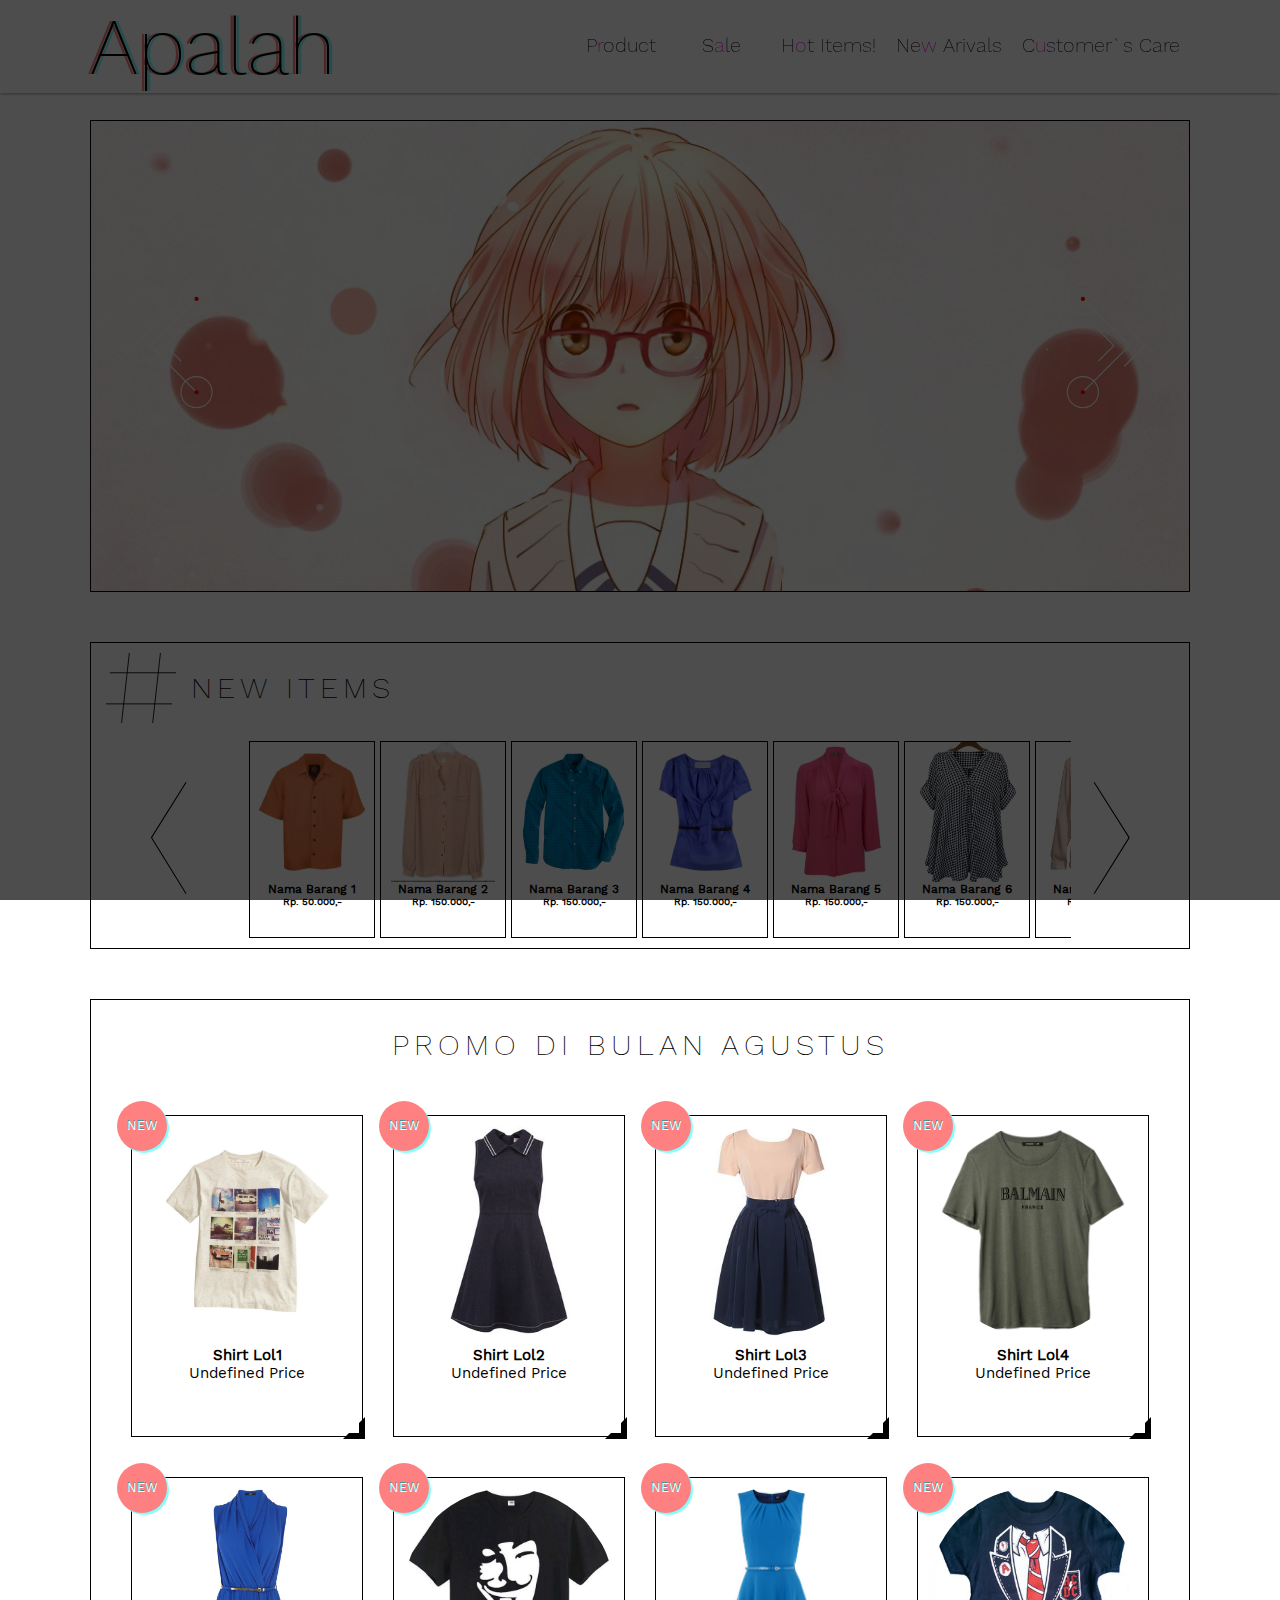
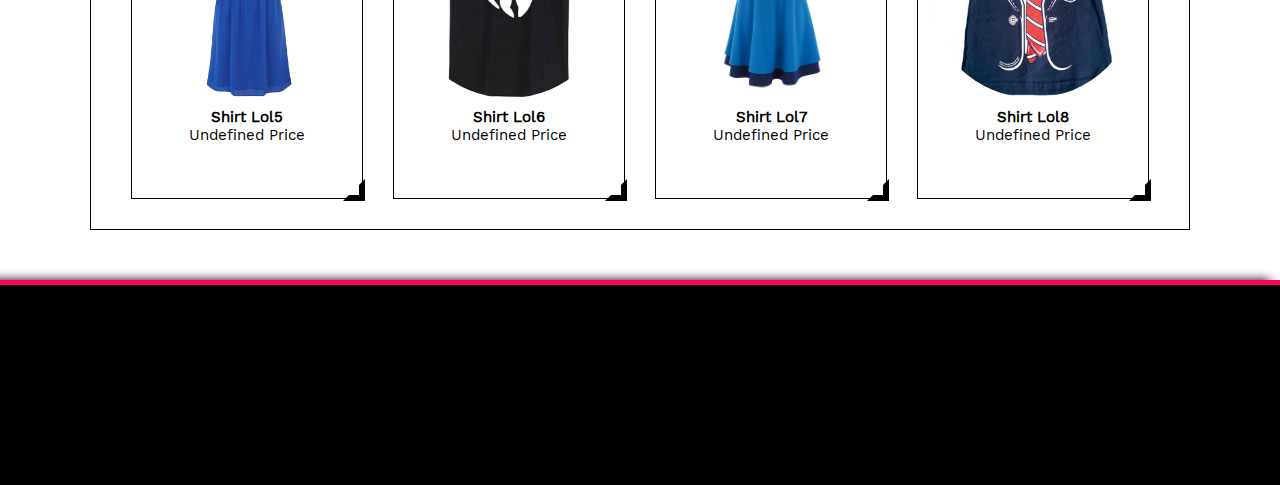
==== commit b164a295: "Added files via upload" ====
--- a/REV/home.html
+++ b/REV/home.html
@@ -29,7 +29,7 @@
             <!-- Start Page Title on Menu Bar -->
                     <div id="page-title" class="page-title">
                         <h1 class="page-title-content text-anaglyph">
-                            WearIt
+                            Apalah
                         </h1>
                     </div>
             <!-- End Page Title on Menu Bar -->
--- a/REV/css/home.css
+++ b/REV/css/home.css
@@ -6,6 +6,7 @@
 *
 *
 */
+@import "../fonts/font-config.css";
 @import "icsvg.css";
 
 /* Clear Location */
@@ -127,7 +128,7 @@
     padding: 0;
 }
 #nav ul.menu li {
-    /* float: left; */
+    float: left;
     line-height: 90px;
     min-width: 100px;
     text-align: center;
